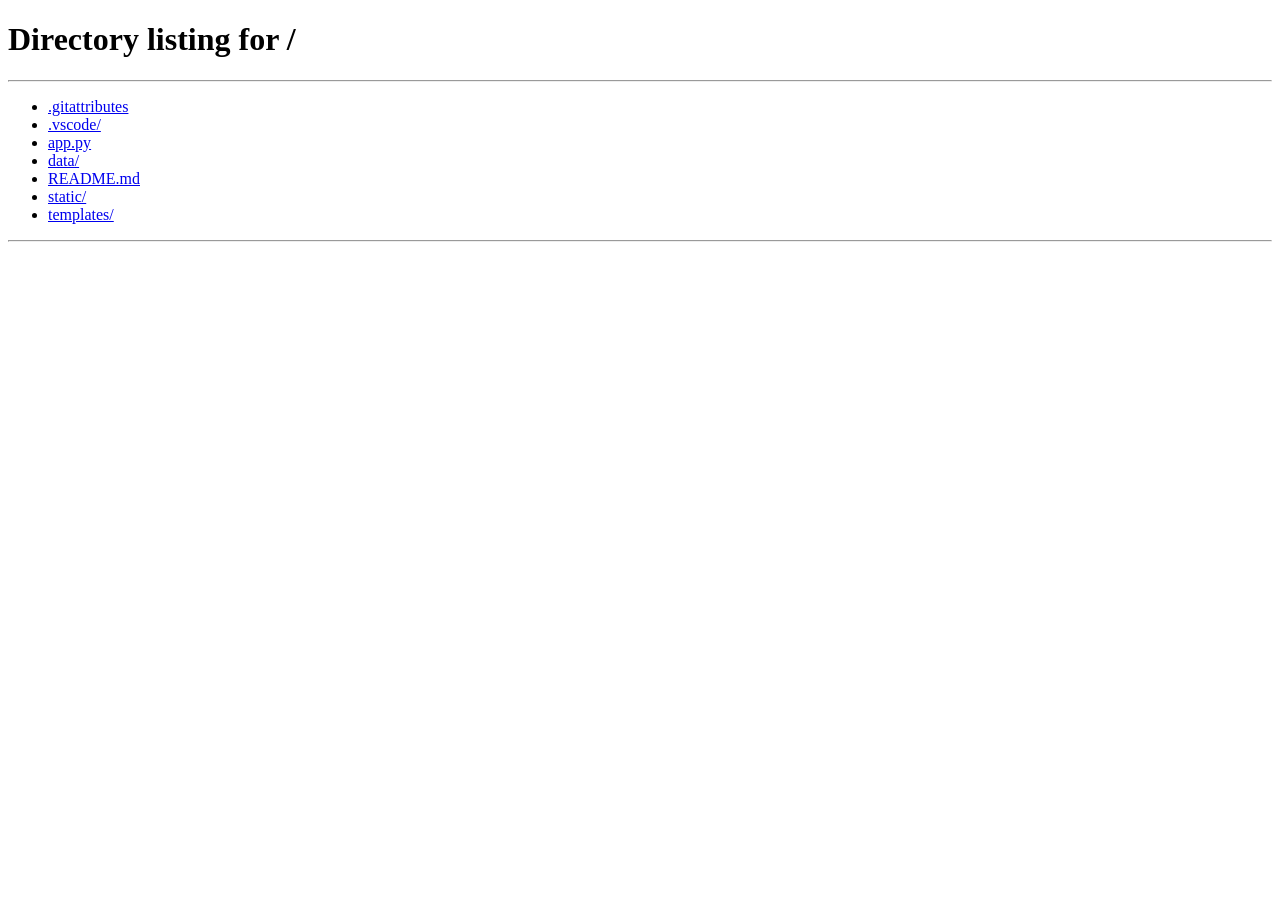
==== templates/dashboard.html @ a787cefb "login and register prototype" ====
<!DOCTYPE html>
<html lang="en">
<head>
    <meta charset="UTF-8">
    <title>Dashboard - Secure Doc Share</title>
    <link rel="stylesheet" href="/static/css/style.css">
</head>
<body>
    <header>
        <h1>Secure Document Dashboard</h1>
        <button onclick="logout()">Logout</button>
    </header>

    <main>
        <section id="upload-section">
            <h2>Upload a Document</h2>
            <input type="file" id="fileInput">
            <button onclick="uploadFile()">Secure Upload</button>
        </section>

        <hr>

        <section id="library-section">
            <h2>My Documents</h2>
            <ul id="document-list">
                </ul>
        </section>
    </main>

    <script>
        // 1. Security Check: Run immediately when the page loads
        window.onload = function() {
            const token = localStorage.getItem('jwt_token');
            if (!token) {
                // Kick unauthorized users back to login
                window.location.href = '/'; 
                return;
            }
            // If token exists, load the user's files
            loadDocuments();
        };

        // 2. Fetch documents from the Python backend
        async function loadDocuments() {
            const token = localStorage.getItem('jwt_token');
            
            try {
                const response = await fetch('http://127.0.0.1:5000/api/documents', {
                    method: 'GET',
                    headers: { 'Authorization': 'Bearer ' + token }
                });

                if (response.ok) {
                    const docs = await response.json();
                    displayDocuments(docs);
                } else if (response.status === 401) {
                    // Token expired or invalid
                    logout();
                }
            } catch (error) {
                console.error("Failed to fetch documents", error);
            }
        }

        // 3. Render the documents in the HTML
        function displayDocuments(docs) {
            const list = document.getElementById('document-list');
            list.innerHTML = ''; // Clear loading text
            
            docs.forEach(doc => {
                const li = document.createElement('li');
                li.innerHTML = `
                    <strong>${doc.original_filename}</strong> 
                    (Role: ${doc.role})
                    <button onclick="downloadFile('${doc.doc_id}')">Download</button>
                `;
                list.appendChild(li);
            });
        }

        // 4. Session Management
        function logout() {
            localStorage.removeItem('jwt_token');
            window.location.href = '/';
        }
    </script>
</body>
</html>
---- static/css/style.css ----
/* --- Global Variables --- */
:root {
    --primary-color: #2c3e50;
    --secondary-color: #3498db;
    --background-color: #f4f7f6;
    --text-color: #333333;
    --border-color: #ddd;
    --success-color: #27ae60;
    --error-color: #c0392b;
    --border-radius: 5px;
}

/* --- Base Styles --- */
* {
    box-sizing: border-box;
    margin: 0;
    padding: 0;
}

body {
    font-family: 'Segoe UI', Tahoma, Geneva, Verdana, sans-serif;
    background-color: var(--background-color);
    color: var(--text-color);
    line-height: 1.6;
    display: flex;
    flex-direction: column;
    align-items: center;
    padding: 2rem;
}

h1, h2 {
    color: var(--primary-color);
    margin-bottom: 1rem;
}

hr {
    border: 0;
    border-top: 1px solid var(--border-color);
    margin: 2rem 0;
    width: 100%;
}

/* --- Layout Containers --- */
#login-form, main {
    background: #ffffff;
    padding: 2rem;
    border-radius: var(--border-radius);
    box-shadow: 0 4px 6px rgba(0, 0, 0, 0.1);
    width: 100%;
    max-width: 500px;
}

main {
    max-width: 800px;
}

header {
    display: flex;
    justify-content: space-between;
    align-items: center;
    width: 100%;
    max-width: 800px;
    margin-bottom: 2rem;
}
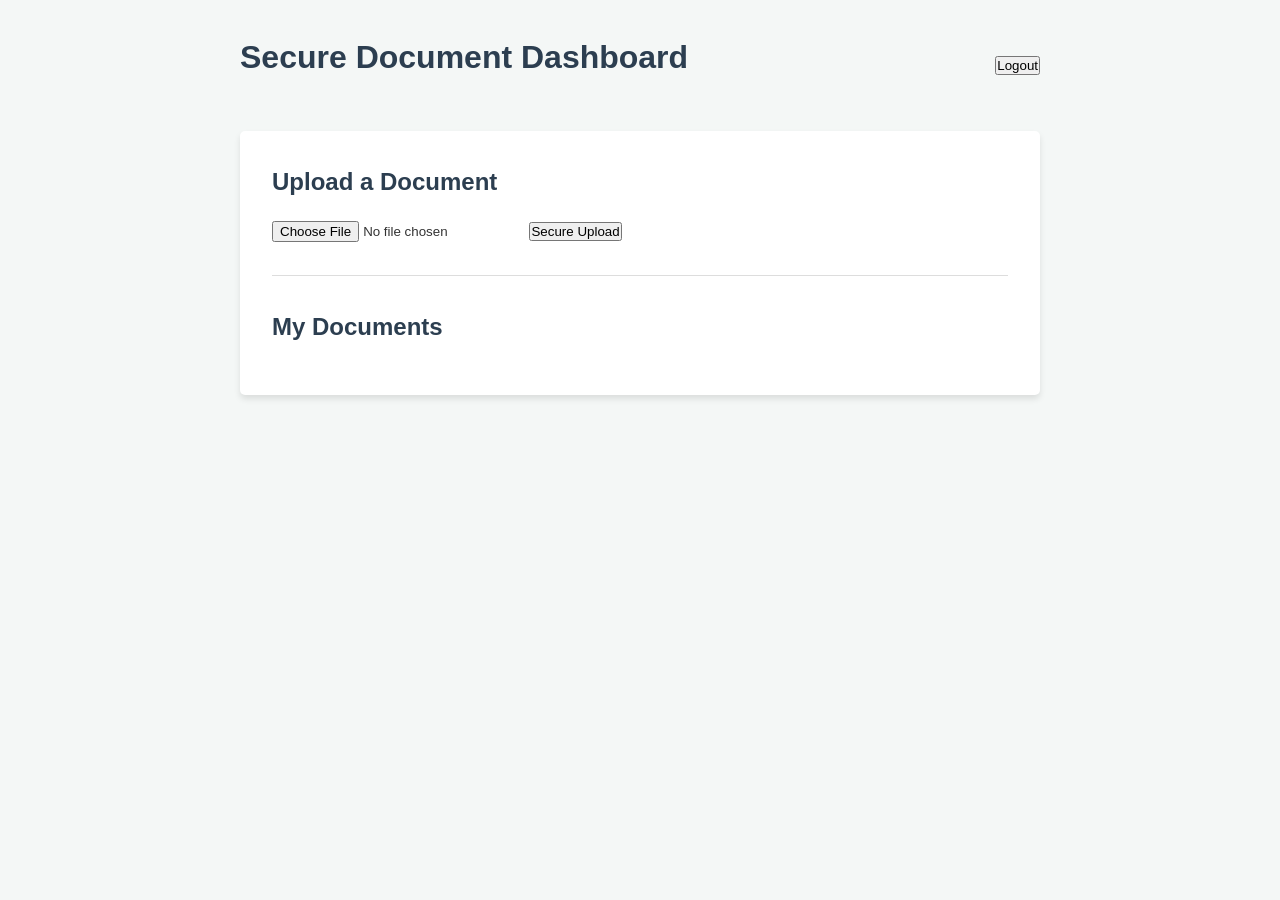
==== commit 46f1fc2b: "fixed login" ====
--- a/templates/dashboard.html
+++ b/templates/dashboard.html
@@ -30,12 +30,12 @@
     <script>
         // 1. Security Check: Run immediately when the page loads
         window.onload = function() {
-            const token = localStorage.getItem('jwt_token');
-            if (!token) {
-                // Kick unauthorized users back to login
-                window.location.href = '/'; 
-                return;
-            }
+            // const token = localStorage.getItem('jwt_token');
+            // if (!token) {
+            //     // Kick unauthorized users back to login
+            //     window.location.href = '/'; 
+            //     return;
+            // }
             // If token exists, load the user's files
             loadDocuments();
         };
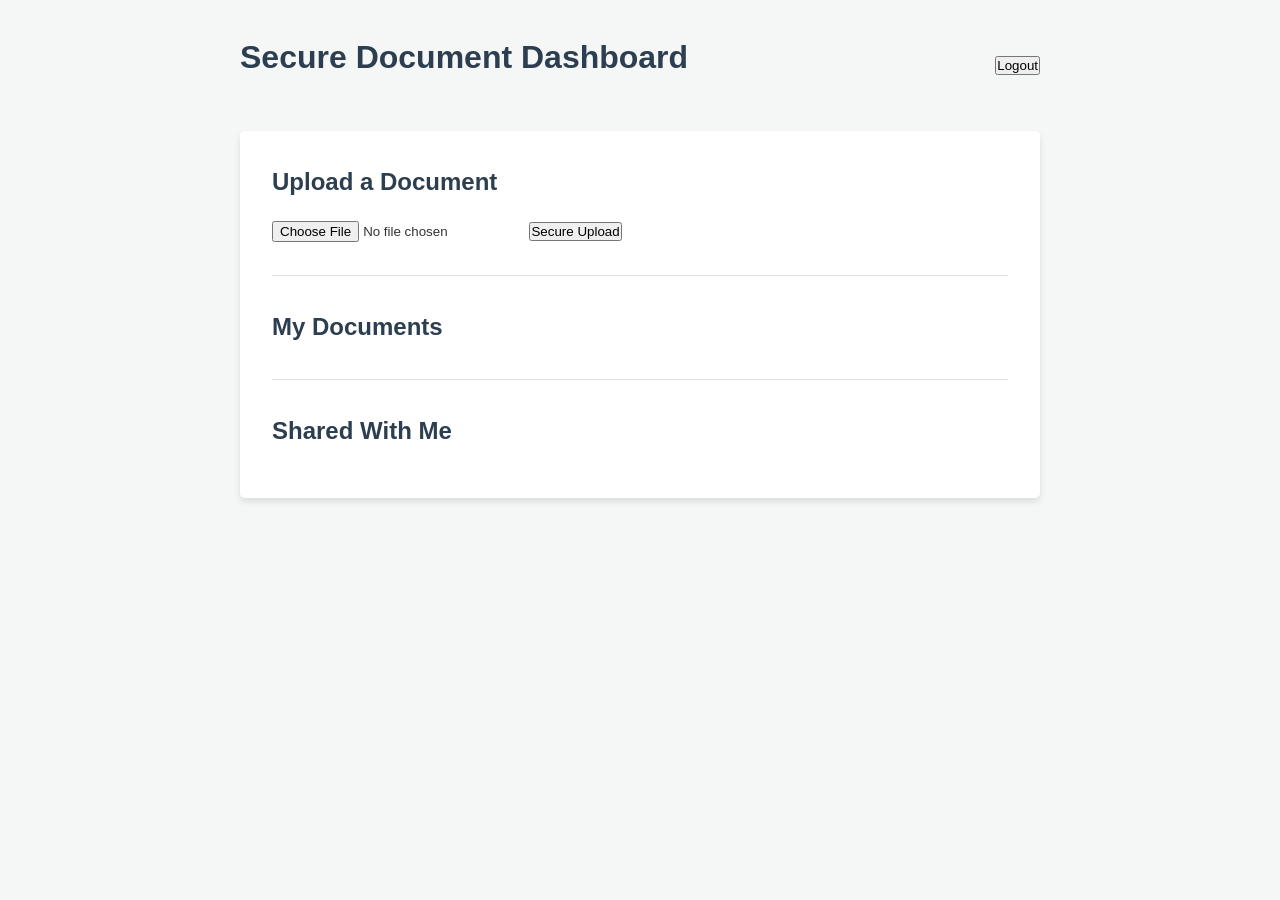
==== commit 2d804728: "document uploading, deleting, and encryption" ====
--- a/templates/dashboard.html
+++ b/templates/dashboard.html
@@ -8,7 +8,7 @@
 <body>
     <header>
         <h1>Secure Document Dashboard</h1>
-        <button onclick="logout()">Logout</button>
+        <button onclick="logoutUser()">Logout</button>
     </header>
 
     <main>
@@ -20,69 +20,30 @@
 
         <hr>
 
-        <section id="library-section">
+        <section id="my-library-section">
             <h2>My Documents</h2>
-            <ul id="document-list">
+            <ul id="my-document-list">
+                </ul>
+        </section>
+
+        <hr>
+
+        <section id="shared-library-section">
+            <h2>Shared With Me</h2>
+            <ul id="shared-document-list">
                 </ul>
         </section>
     </main>
 
-    <script>
-        // 1. Security Check: Run immediately when the page loads
-        window.onload = function() {
-            // const token = localStorage.getItem('jwt_token');
-            // if (!token) {
-            //     // Kick unauthorized users back to login
-            //     window.location.href = '/'; 
-            //     return;
-            // }
-            // If token exists, load the user's files
-            loadDocuments();
-        };
+    <div id="share-form-container" style="display: none; border: 1px solid #000; padding: 10px; margin-top: 20px;">
+        <h3>Share File</h3>
+        <p>File ID: <span id="share-file-id-display"></span></p>
+        <input type="hidden" id="share-file-id">
+        <input type="text" id="share-target-user" placeholder="Enter Username to share with">
+        <button onclick="submitShare()">Grant Access</button>
+        <button onclick="closeShareForm()">Cancel</button>
+    </div>
 
-        // 2. Fetch documents from the Python backend
-        async function loadDocuments() {
-            const token = localStorage.getItem('jwt_token');
-            
-            try {
-                const response = await fetch('http://127.0.0.1:5000/api/documents', {
-                    method: 'GET',
-                    headers: { 'Authorization': 'Bearer ' + token }
-                });
-
-                if (response.ok) {
-                    const docs = await response.json();
-                    displayDocuments(docs);
-                } else if (response.status === 401) {
-                    // Token expired or invalid
-                    logout();
-                }
-            } catch (error) {
-                console.error("Failed to fetch documents", error);
-            }
-        }
-
-        // 3. Render the documents in the HTML
-        function displayDocuments(docs) {
-            const list = document.getElementById('document-list');
-            list.innerHTML = ''; // Clear loading text
-            
-            docs.forEach(doc => {
-                const li = document.createElement('li');
-                li.innerHTML = `
-                    <strong>${doc.original_filename}</strong> 
-                    (Role: ${doc.role})
-                    <button onclick="downloadFile('${doc.doc_id}')">Download</button>
-                `;
-                list.appendChild(li);
-            });
-        }
-
-        // 4. Session Management
-        function logout() {
-            localStorage.removeItem('jwt_token');
-            window.location.href = '/';
-        }
-    </script>
+    <script src="/static/js/dashboard.js"></script>
 </body>
 </html>
